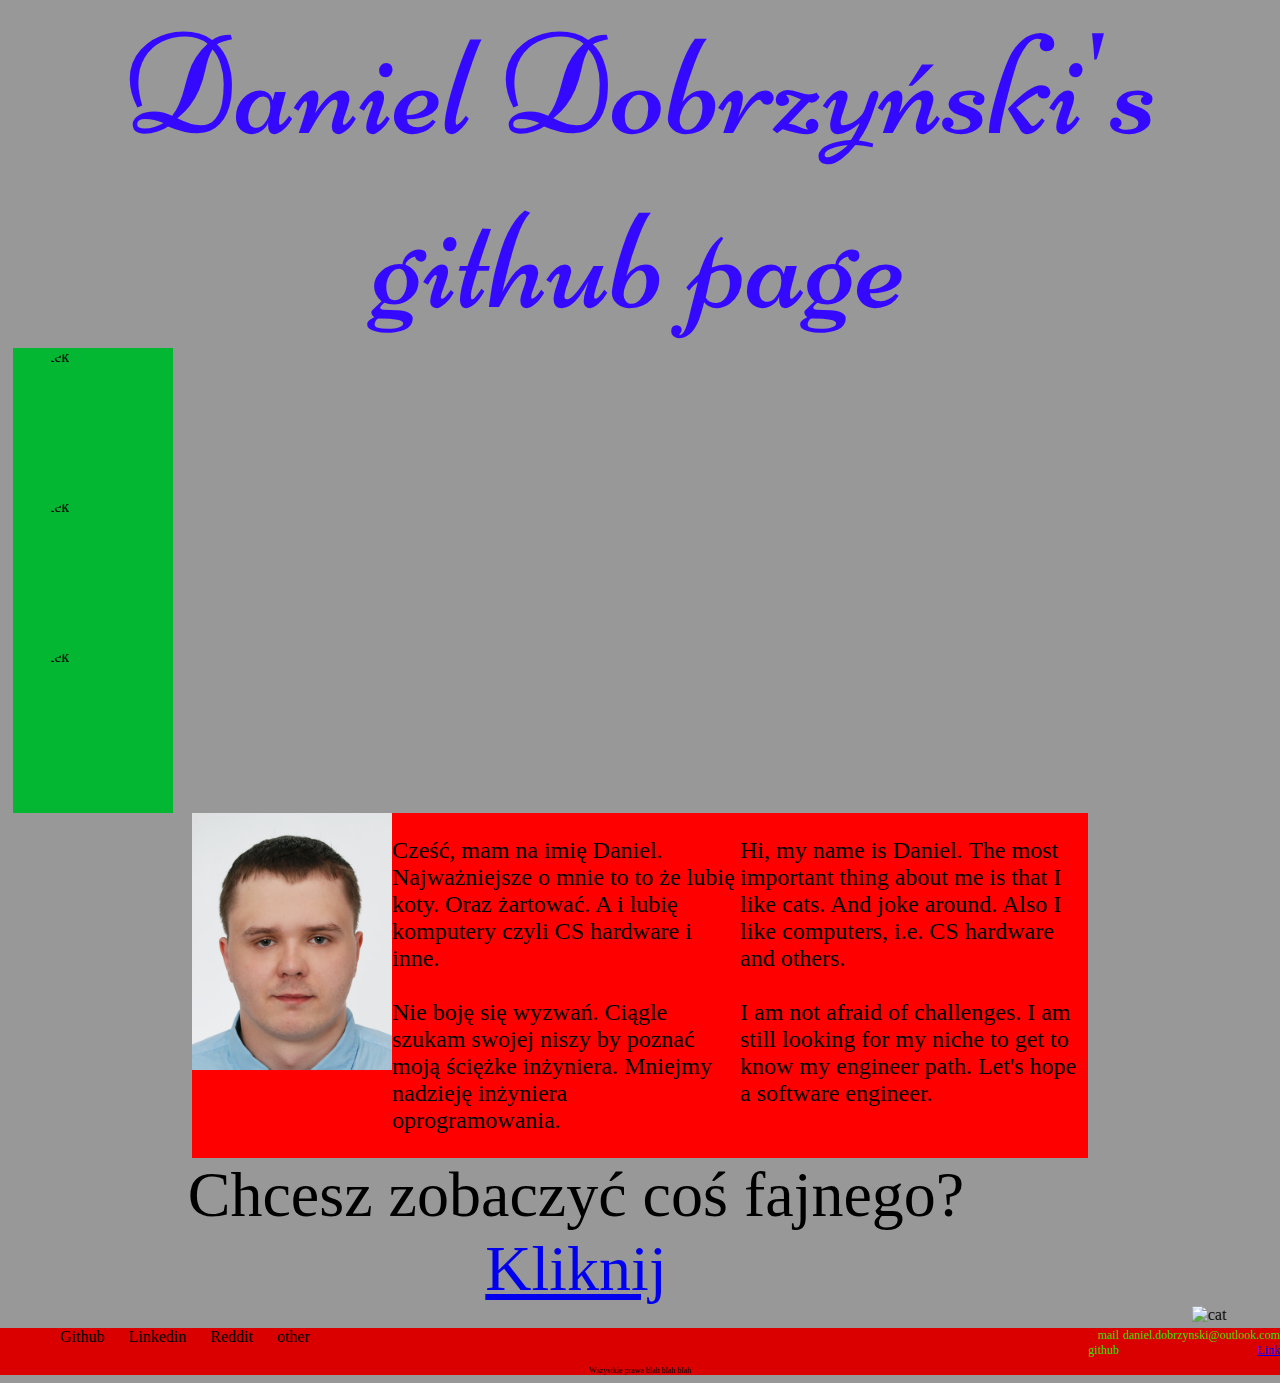
==== index.html @ 96a519a9 "profile picture, description of myself, height listener header" ====
<!DOCTYPE html>
<html>
<head>
	<meta charset="UTF-8">
	<title>Daniel</title>
	<link rel="stylesheet" href="css/main.css">
	<link rel="stylesheet" href="css/nav.css">
	<link rel="stylesheet" href="css/footer.css">
	<script type="text/javascript" src="js/init.js"></script>
</head>
<body onload='setNavPic(); initNav();'>
	<header>
		<div class='header-image'><!--https://pixabay.com-->
				<p id='title-name'>Daniel Dobrzyński's github page</p>
		</div>
	</header>
	<aside class='nav-main'>
			<div id='nav-div'>
			<div class='nav-pic'>
				<div class='nav-pic-div'>
				<img class='nav-pic-source' src='images/programmer.png'
						alt="kotek"  />
				</div>
						<div class='nav-pic-baner'  >O mnie</div>
			</div>
			<div class='nav-pic'>
				<div class='nav-pic-div'>
				<img class='nav-pic-source' src='images/folder-2013209_960_720.png'
						alt="kotek" />
				</div>
						<div class='nav-pic-baner' >Projekty</div>
				
			</div>
			<div class='nav-pic'>
				<div class='nav-pic-div'>
				<img class='nav-pic-source' src='images/tool-145375_960_720.webp'
						alt="kotek" />
						<div class='nav-pic-baner' >Technologie</div>
				</div>
			</div>
		</div>
		</aside>
	</div>
	<div id='the-main-div'></div>
	<main id="main">
		<section>
			
			<div id='introduce'>
				<div id='profil-pic'>
					<img alt="" src="images/profile.jpg" id='profile-picture'>
				</div>
				<p class='introduce-p' id='polish'>
				Cześć, mam na imię Daniel. Najważniejsze o mnie to to że lubię koty. Oraz żartować. A i lubię komputery czyli CS hardware i inne. 
				<br>
				<br>
				Nie boję się wyzwań. Ciągle szukam swojej niszy by poznać moją ściężke inżyniera. Mniejmy nadzieję inżyniera oprogramowania.
				</p>
				<p class='introduce-p' id='english'>
				Hi, my name is Daniel. The most important thing about me is that I like cats. And joke around. Also I like computers, i.e. CS hardware and others.
				<br>
				<br>
				I am not afraid of challenges. I am still looking for my niche to get to know my engineer path. Let's hope a software engineer.
				</p>
			</div>
		</section>
	
		<section>
			<div style="font-size:64px; position: relative;top: 0;text-align: center;mardin-left:10%;margin-right:10% ">
				Chcesz zobaczyć coś fajnego?
				<br>
				<a href="/animation/line.html" role="button">Kliknij</a>
			</div>
		</section>
		<section>
				<marquee id='cat-footer-marquee' behavior="scroll" direction="left" scrollamount="10">
					<img id='cat-footer-source' src='images/cat walking.gif' alt="cat"/>
				</marquee>
		</section>
	</main>

	<footer class="footer">
		<div id="social-media">
			<p>Github</p>
			<p>Linkedin</p>
			<p>Reddit</p>
			<p>other</p>
		</div>
		<div class="footer-contents">
				<div class="footer-content" id="name">
					<p>
						mail
					</p>
					<p>
						github
					</p>
				</div>
				<div class="footer-content" id="values">
					<p>
						daniel.dobrzynski@outlook.com
					</p>
					<p>
						<a href="https://github.com/DanielDob">Link</a>
					</p>
				</div>
		</div>
		<div id="rights">
				<p>
					Wszystkie prawa blah blah blah
				</p>
			</div>
	</footer>
	</div>
</body>
</html>
---- css/main.css ----
@charset "UTF-8";
@import url('https://fonts.googleapis.com/css2?family=Josefin+Sans:wght@500&display=swap');
@import url('https://fonts.googleapis.com/css2?family=Niconne&display=swap');
body{
	background-color: #989898;
	margin: 0;
}
/* #main{
	display: block;
} */
#the-main-div{
	position: relative;
}
.logo{
	height: 80px;
	weight: 80px;
	margin-top: 5px;
	margin-left: 5px;
	
}

.information{
	background: url('../images/welcome.png');
	background-size: auto;
	background-repeat: no-repeat;
	width: 300px;
	margin-left: auto;
	margin-right: auto;
}

.header-image{
	width: 100%;
	background: url('../images/board-911636__340.webp');
	margin-left: auto;
	margin-right: auto;
	vertical-align: center;
	overflow: auto;
}
#title-name{
	text-align: center;
	font-size: 9em;
	color: #3508ff   ;
	margin-top: 0em;
	margin-bottom: 0em;
	font-family: 'Niconne', cursive;
	
}


.quote{
	width:10%;
	position: fixed;
	top: 100px;
	right: 0;
  	z-index: 1;
}
.nav-pic{
	float: left;
	position: relative;
}
.nav-pic-source{	
	height: 150px;
	width: 150px;
}
.nav-pic-div{
	margin-left: 5px;
	height: 150px;
	width: 150px;
	border-radius:100%;
	overflow: hidden;
}
.nav-pic-baner {

	visibility: hidden;
  	transition: all 0.5s ease-in-out;
	font-family: 'Josefin Sans', sans-serif;
	font-size: 2em;
	width:190px;
	height: 60px;
	background-color: rgba(0, 128, 32, 0.9);
	border-top-right-radius: 100%;
	border-bottom-right-radius: 100%; 
	float: left;
	position: absolute;
	left: 300px;
	bottom: 40px;
	text-align: center;
	vertical-align: middle;
	opacity: 0;
	display: -webkit-flex;
  	display: flex;
  	align-items: center;
	padding-left: 10px;
  }
  .nav-pic-baner.animation{
	animation: myfirst 1s;
	animation-iteration-count: 1;
	animation-fill-mode: forwards;
  }
  
  @keyframes myfirst {
	0%   {left: 300px; }
	25%  {opacity: 0.5; }
	50%  {opacity: 0.7; }
	75%  {opacity: 0.8; }
	100% {left: 160px; opacity: 1; }
  }
/* TODO fix fixing of not fixed image */



#profile-picture{
	width: 200px;
}
#introduce{
	/* position: absolute;
	top: 0; */
	display: flex;
	margin-left: 15%;
	margin-right: 15%;
	background-color: red;
}
#introduce > p, #introduce > img{
	flex: 1;
	display: inline-block;
	*display: inline;
	vertical-align: middle;
}
.introduce-p{
	width: 60%;
	font-size: 1.5em;
}
---- css/nav.css ----
.nav-main{
	width: 160px;
	top: 35px;
	left: 0;
	position: -webkit-sticky;
	position: sticky;
  	z-index: 1;
  	margin-left: 1%;
}
#nav-div{
	background-color: #04b733;
	height: 465px;
}
---- css/footer.css ----
@charset "UTF-8";

#rights{
	color: black;
	text-align: center;
	font-size:  8px;
}
.footer{
	/* position: absolute; */
	bottom: 0px;
	left: 0px;
	right: 0px;
	margin: 0px 0px 0xpx 0px;
	background-color: #db0000;
}
.footer-contents{
	text-align: right;
}

.footer-content{
	color: #41db00;
	font-size: 12px;
	display: inline-block;
}
.footer-content p{
	margin: 0 0 0 0;
}
#social-media{
	float: left;
	margin-left: 50px;
}
#social-media p{
	display: inline;
	margin: 0px 10px 0px 10px;
}
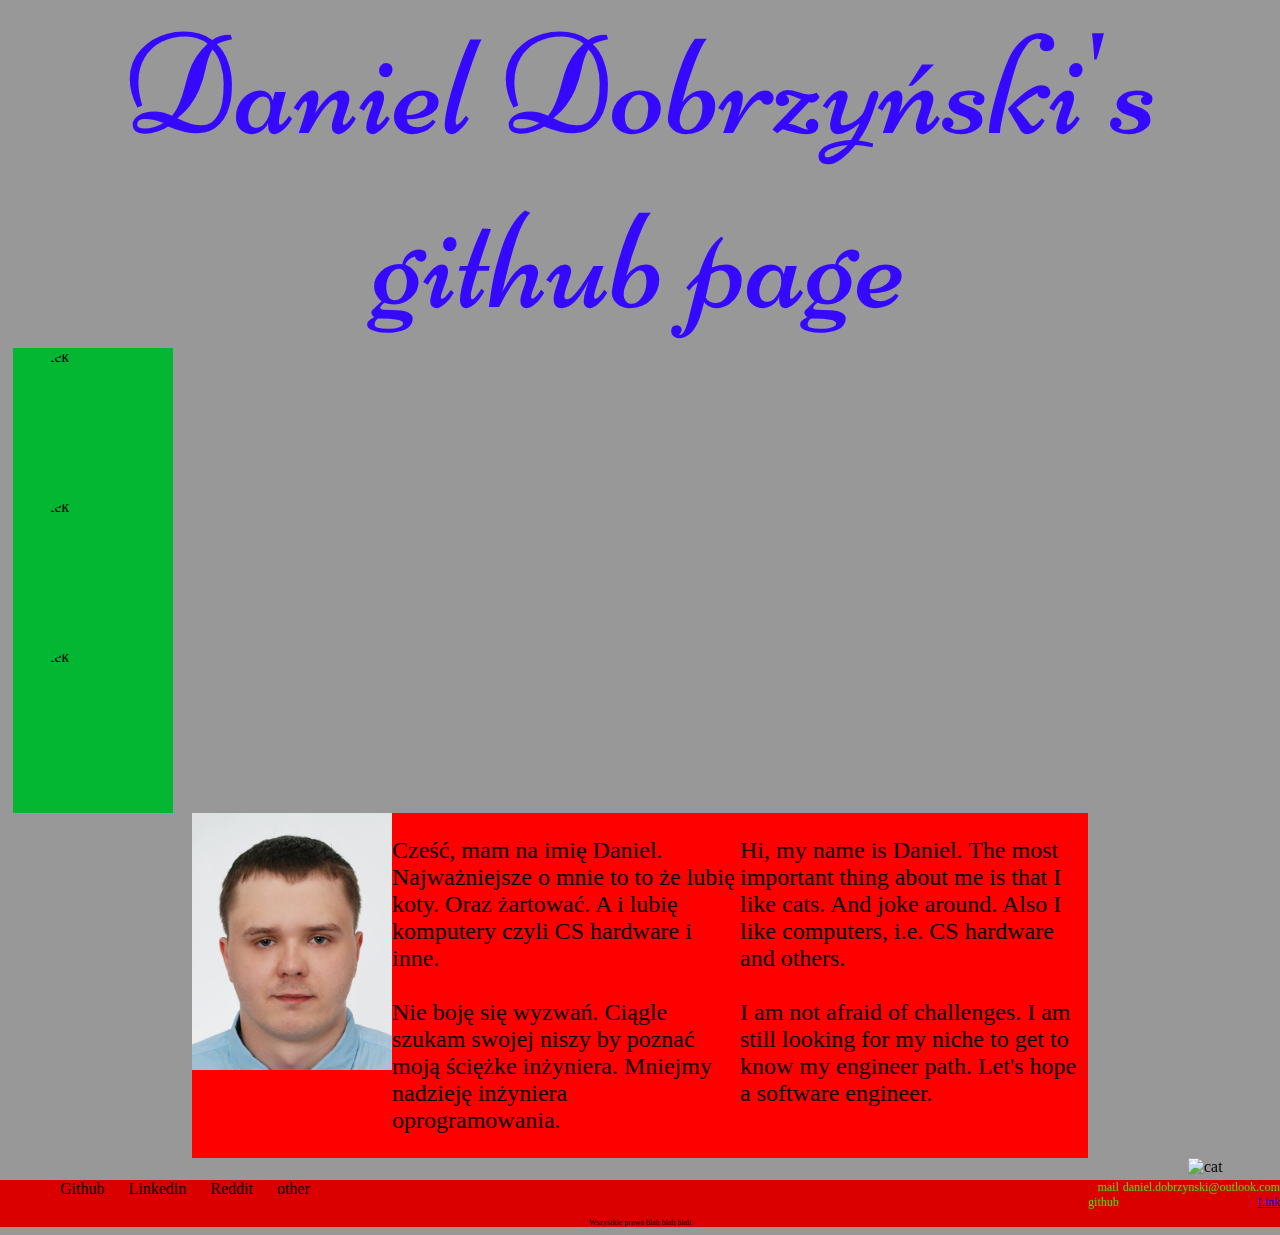
==== commit 8d57b256: "move p5 animation on first site" ====
--- a/index.html
+++ b/index.html
@@ -7,6 +7,8 @@
 	<link rel="stylesheet" href="css/nav.css">
 	<link rel="stylesheet" href="css/footer.css">
 	<script type="text/javascript" src="js/init.js"></script>
+	<script src="https://cdn.jsdelivr.net/npm/p5@1.3.1/lib/p5.js"></script>
+    <script src="animation/sketch.js"></script>
 </head>
 <body onload='setNavPic(); initNav();'>
 	<header>
@@ -63,12 +65,8 @@
 				</p>
 			</div>
 		</section>
-	
 		<section>
-			<div style="font-size:64px; position: relative;top: 0;text-align: center;mardin-left:10%;margin-right:10% ">
-				Chcesz zobaczyć coś fajnego?
-				<br>
-				<a href="/animation/line.html" role="button">Kliknij</a>
+			<div id="playground">
 			</div>
 		</section>
 		<section>
--- a/css/main.css
+++ b/css/main.css
@@ -13,7 +13,7 @@
 }
 .logo{
 	height: 80px;
-	weight: 80px;
+	height: 80px;
 	margin-top: 5px;
 	margin-left: 5px;
 	
@@ -107,7 +107,9 @@
   }
 /* TODO fix fixing of not fixed image */
 
-
+#playground{
+	margin: auto;
+}
 
 #profile-picture{
 	width: 200px;
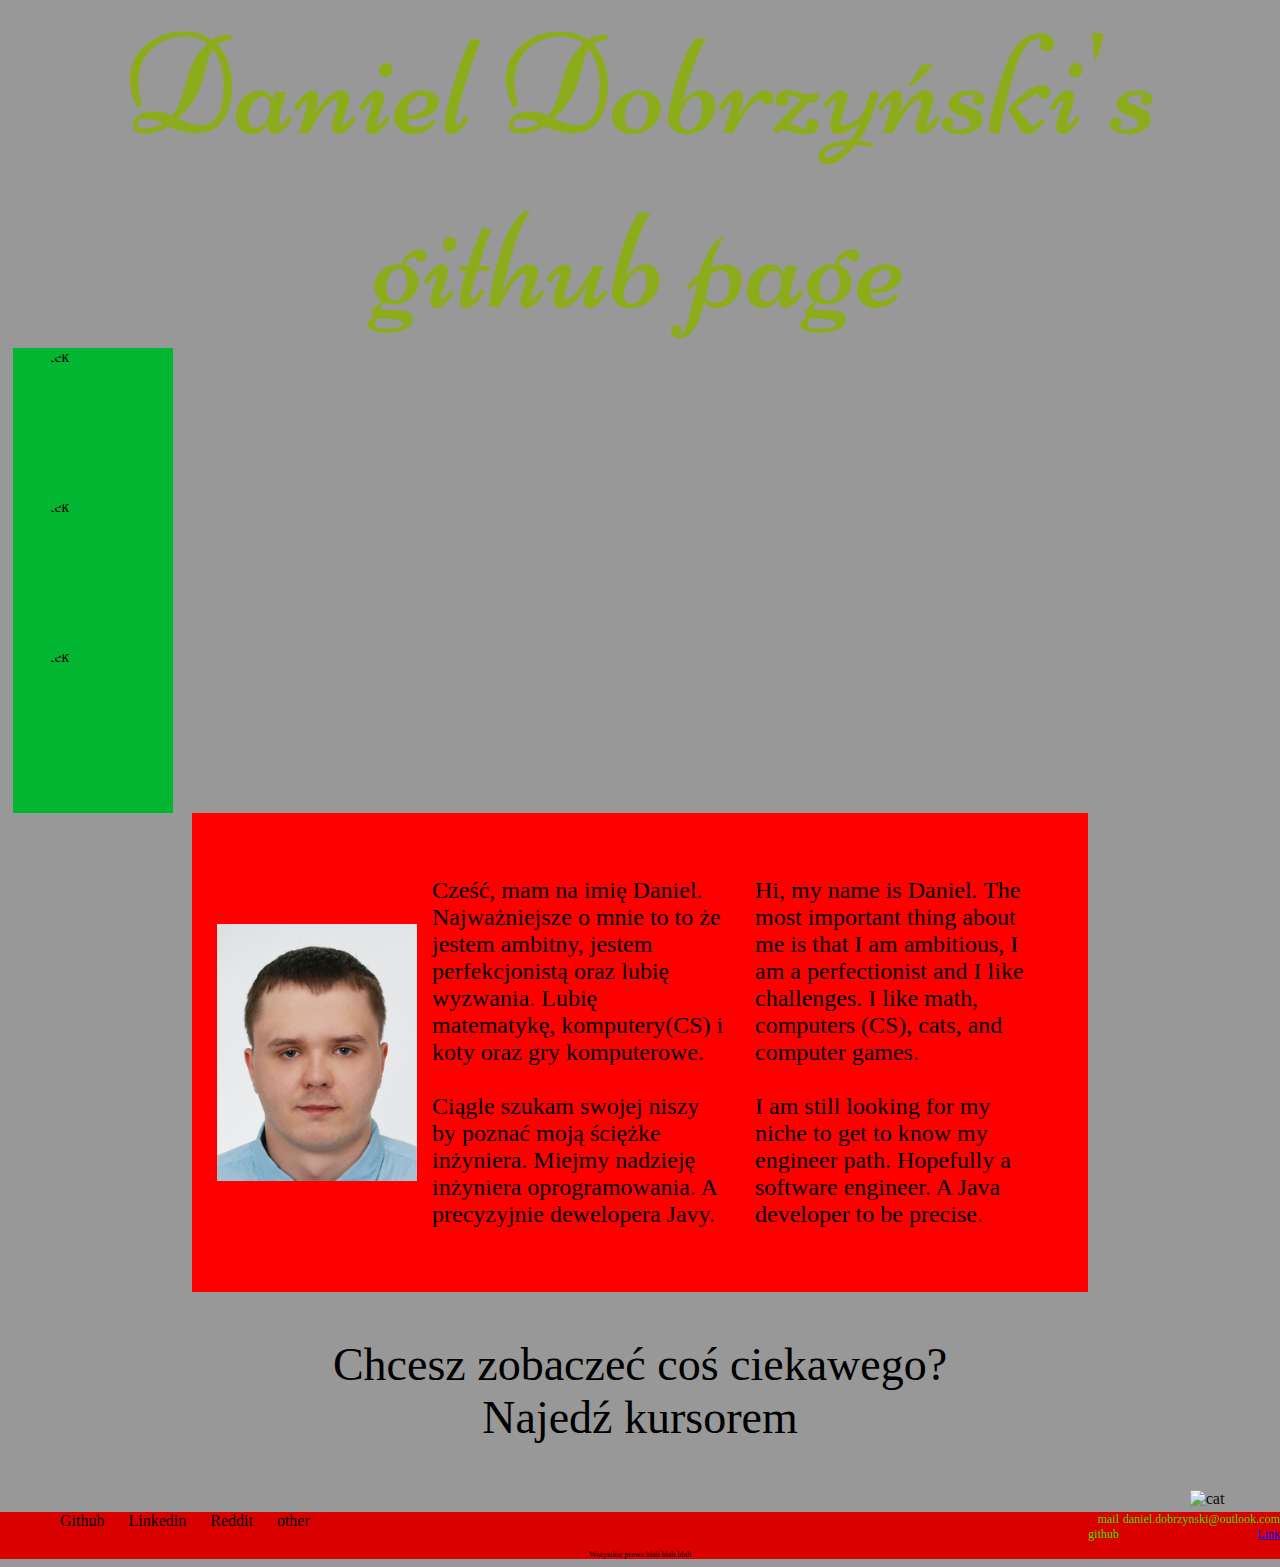
==== commit 63b67285: "center canvas and pic profile" ====
--- a/index.html
+++ b/index.html
@@ -52,21 +52,25 @@
 					<img alt="" src="images/profile.jpg" id='profile-picture'>
 				</div>
 				<p class='introduce-p' id='polish'>
-				Cześć, mam na imię Daniel. Najważniejsze o mnie to to że lubię koty. Oraz żartować. A i lubię komputery czyli CS hardware i inne. 
+				Cześć, mam na imię Daniel. Najważniejsze o mnie to to że jestem ambitny, jestem perfekcjonistą oraz lubię wyzwania. Lubię matematykę, komputery(CS) i koty oraz gry komputerowe.
 				<br>
 				<br>
-				Nie boję się wyzwań. Ciągle szukam swojej niszy by poznać moją ściężke inżyniera. Mniejmy nadzieję inżyniera oprogramowania.
+				Ciągle szukam swojej niszy by poznać moją ściężke inżyniera. Miejmy nadzieję inżyniera oprogramowania. A precyzyjnie dewelopera Javy.
 				</p>
 				<p class='introduce-p' id='english'>
-				Hi, my name is Daniel. The most important thing about me is that I like cats. And joke around. Also I like computers, i.e. CS hardware and others.
+				Hi, my name is Daniel. The most important thing about me is that I am ambitious, I am a perfectionist and I like challenges. I like math, computers (CS), cats, and computer games.
 				<br>
 				<br>
-				I am not afraid of challenges. I am still looking for my niche to get to know my engineer path. Let's hope a software engineer.
+				I am still looking for my niche to get to know my engineer path. Hopefully a software engineer. A Java developer to be precise.
 				</p>
 			</div>
 		</section>
 		<section>
-			<div id="playground">
+			<div id='playground-div'>
+				<p id='playground-p'>Chcesz zobaczeć coś ciekawego?<br>Najedź kursorem</p>
+				<div id="playground">
+					
+				</div>
 			</div>
 		</section>
 		<section>
--- a/css/main.css
+++ b/css/main.css
@@ -39,7 +39,7 @@
 #title-name{
 	text-align: center;
 	font-size: 9em;
-	color: #3508ff   ;
+	color: #8dac1c   ;
 	margin-top: 0em;
 	margin-bottom: 0em;
 	font-family: 'Niconne', cursive;
@@ -107,8 +107,19 @@
   }
 /* TODO fix fixing of not fixed image */
 
-#playground{
-	margin: auto;
+#defaultCanvas0{
+	padding: 0;
+    margin: auto;
+    display: block;
+}
+#playground-div{
+	margin-left: 15%;
+	margin-right: 15%;
+	align-items: center;
+}
+#playground-p{
+	font-size: 46px;
+	text-align: center;
 }
 
 #profile-picture{
@@ -117,18 +128,21 @@
 #introduce{
 	/* position: absolute;
 	top: 0; */
+	padding: 25px;
 	display: flex;
 	margin-left: 15%;
 	margin-right: 15%;
 	background-color: red;
-}
-#introduce > p, #introduce > img{
-	flex: 1;
-	display: inline-block;
-	*display: inline;
 	vertical-align: middle;
 }
 .introduce-p{
+	padding: 15px;
 	width: 60%;
 	font-size: 1.5em;
+}
+
+#profil-pic{
+	display: flex;
+  	align-items: center;
+  	justify-content: center;
 }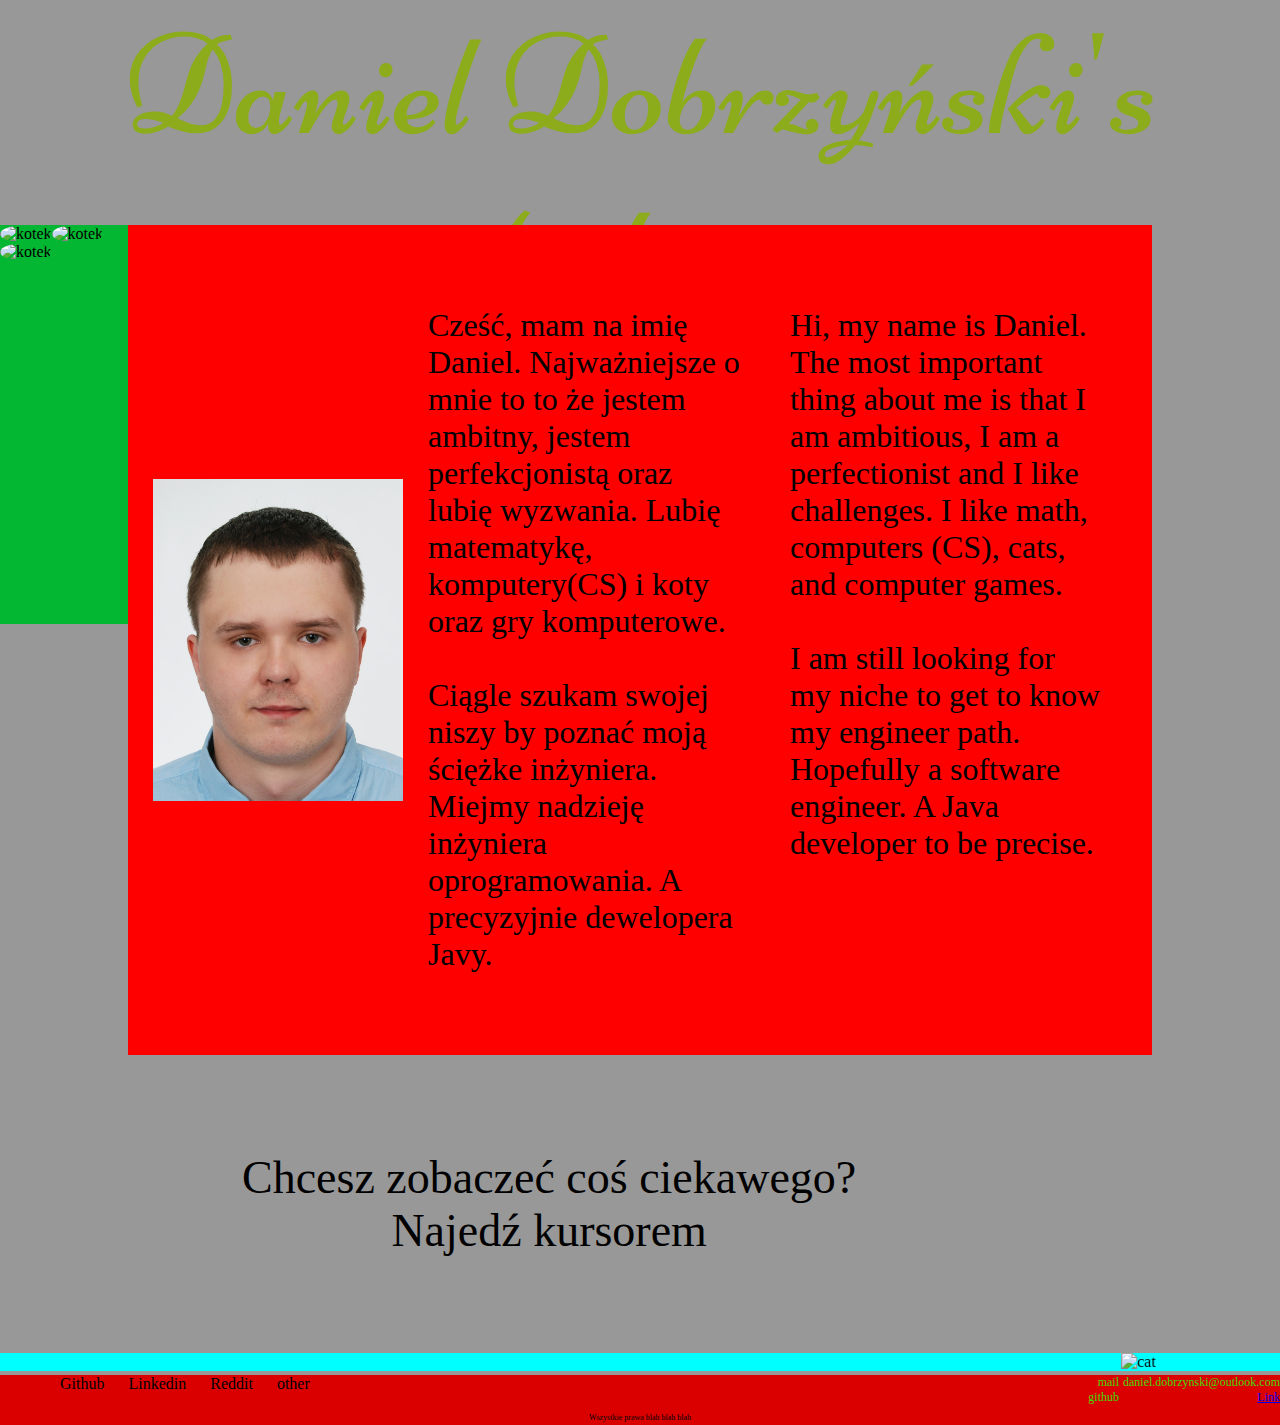
==== commit b75dd1ca: "css changing" ====
--- a/index.html
+++ b/index.html
@@ -67,14 +67,16 @@
 		</section>
 		<section>
 			<div id='playground-div'>
+				<div class="playground-inline">
 				<p id='playground-p'>Chcesz zobaczeć coś ciekawego?<br>Najedź kursorem</p>
-				<div id="playground">
+				</div>
+				<div class="playground-inline" id="playground">
 					
 				</div>
 			</div>
 		</section>
 		<section>
-				<marquee id='cat-footer-marquee' behavior="scroll" direction="left" scrollamount="10">
+				<marquee id='cat-footer-marquee' behavior="scroll" direction="left" scrollamount="18">
 					<img id='cat-footer-source' src='images/cat walking.gif' alt="cat"/>
 				</marquee>
 		</section>
--- a/css/main.css
+++ b/css/main.css
@@ -30,9 +30,9 @@
 
 .header-image{
 	width: 100%;
+	height: 25vh;;
 	background: url('../images/board-911636__340.webp');
-	margin-left: auto;
-	margin-right: auto;
+	margin: 0;
 	vertical-align: center;
 	overflow: auto;
 }
@@ -59,13 +59,12 @@
 	position: relative;
 }
 .nav-pic-source{	
-	height: 150px;
-	width: 150px;
+	height: 100%;
+	width: 100%;
 }
 .nav-pic-div{
-	margin-left: 5px;
-	height: 150px;
-	width: 150px;
+	height: 100%;
+	width: 100%;
 	border-radius:100%;
 	overflow: hidden;
 }
@@ -75,8 +74,8 @@
   	transition: all 0.5s ease-in-out;
 	font-family: 'Josefin Sans', sans-serif;
 	font-size: 2em;
-	width:190px;
-	height: 60px;
+	width:250px;
+	height: 75px;
 	background-color: rgba(0, 128, 32, 0.9);
 	border-top-right-radius: 100%;
 	border-bottom-right-radius: 100%; 
@@ -86,6 +85,7 @@
 	bottom: 40px;
 	text-align: center;
 	vertical-align: middle;
+	margin-bottom: 1.1em;
 	opacity: 0;
 	display: -webkit-flex;
   	display: flex;
@@ -99,46 +99,61 @@
   }
   
   @keyframes myfirst {
-	0%   {left: 300px; }
+	0%   {left: 375px; }
 	25%  {opacity: 0.5; }
 	50%  {opacity: 0.7; }
 	75%  {opacity: 0.8; }
-	100% {left: 160px; opacity: 1; }
+	100% {left: 225px; opacity: 1; }
   }
 /* TODO fix fixing of not fixed image */
 
 #defaultCanvas0{
 	padding: 0;
     margin: auto;
-    display: block;
+	display: block;
+}
+.playground-inline{
+	display: inline-block;
+}
+.playground-inline:first-child{
+	display: table-cell;
+    vertical-align: middle;
+	
 }
 #playground-div{
 	margin-left: 15%;
 	margin-right: 15%;
 	align-items: center;
+	vertical-align: middle;
+	display: table;
+	border-collapse: separate;
+  border-spacing: 50px;
+	
 }
 #playground-p{
 	font-size: 46px;
 	text-align: center;
+	vertical-align: middle;
+	
 }
 
 #profile-picture{
-	width: 200px;
+	width: 250px;
 }
 #introduce{
 	/* position: absolute;
 	top: 0; */
 	padding: 25px;
 	display: flex;
-	margin-left: 15%;
-	margin-right: 15%;
+	margin-left: 10%;
+	margin-right: 10%;
 	background-color: red;
 	vertical-align: middle;
 }
 .introduce-p{
-	padding: 15px;
+	padding: 25px;
 	width: 60%;
-	font-size: 1.5em;
+	font-size: 2em;
 }
 
 #profil-pic{
--- a/css/nav.css
+++ b/css/nav.css
@@ -1,13 +1,13 @@
 .nav-main{
-	width: 160px;
+	width: 10%;
 	top: 35px;
 	left: 0;
 	position: -webkit-sticky;
 	position: sticky;
   	z-index: 1;
-  	margin-left: 1%;
+	float: left;
 }
 #nav-div{
 	background-color: #04b733;
-	height: 465px;
+	height: calc((3 * 10vw) + 15px);
 }--- a/css/footer.css
+++ b/css/footer.css
@@ -1,12 +1,28 @@
 @charset "UTF-8";
+#cat-footer{
+	width: 100%;
+	height: 150px;
+	background-color: sienna;
+}
+#cat-footer-marquee{
+	overflow: hidden;
+    position: relative;
+	background-color: aqua; 
+	padding: 0px;
+}
+#cat-footer-source{
+	height: 250px;
+	width: 250px;
 
+}
 #rights{
 	color: black;
 	text-align: center;
 	font-size:  8px;
 }
 .footer{
-	/* position: absolute; */
+	 position: relative; 
+	 height: 50px;
 	bottom: 0px;
 	left: 0px;
 	right: 0px;
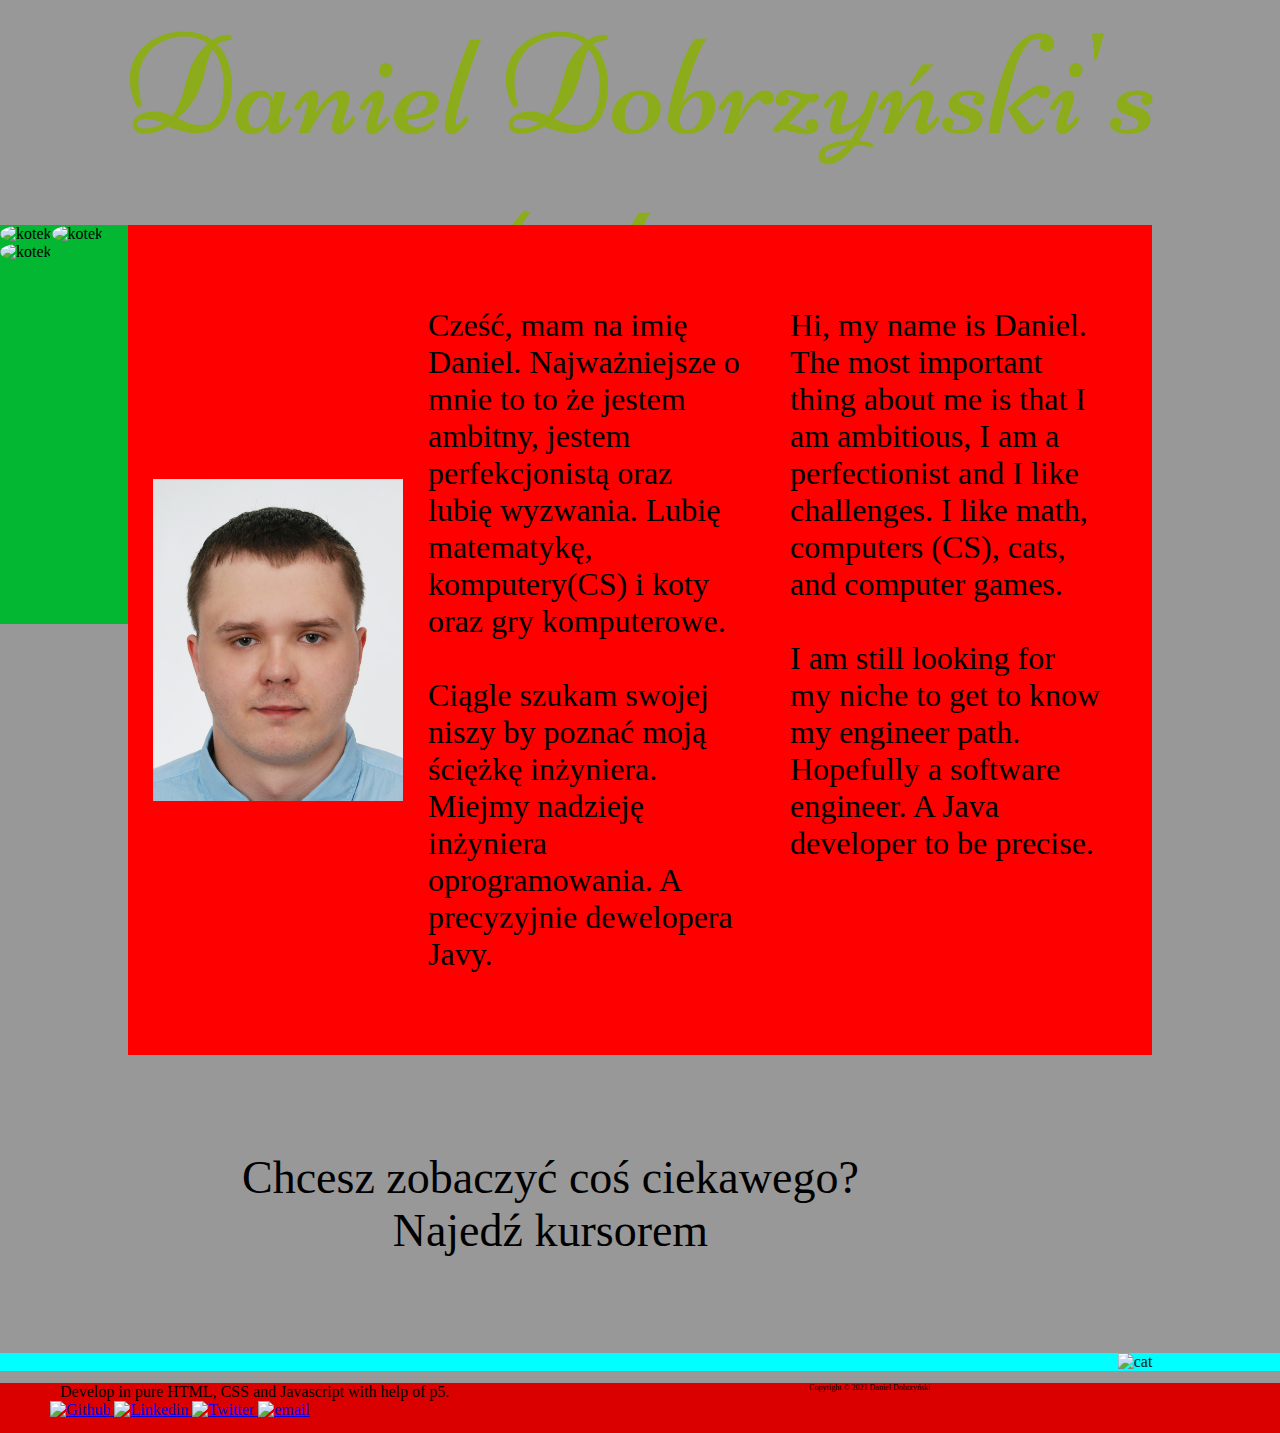
==== commit f00c6ea8: "Update index.html" ====
--- a/index.html
+++ b/index.html
@@ -55,7 +55,7 @@
 				Cześć, mam na imię Daniel. Najważniejsze o mnie to to że jestem ambitny, jestem perfekcjonistą oraz lubię wyzwania. Lubię matematykę, komputery(CS) i koty oraz gry komputerowe.
 				<br>
 				<br>
-				Ciągle szukam swojej niszy by poznać moją ściężke inżyniera. Miejmy nadzieję inżyniera oprogramowania. A precyzyjnie dewelopera Javy.
+				Ciągle szukam swojej niszy by poznać moją ściężkę inżyniera. Miejmy nadzieję inżyniera oprogramowania. A precyzyjnie dewelopera Javy.
 				</p>
 				<p class='introduce-p' id='english'>
 				Hi, my name is Daniel. The most important thing about me is that I am ambitious, I am a perfectionist and I like challenges. I like math, computers (CS), cats, and computer games.
@@ -68,7 +68,7 @@
 		<section>
 			<div id='playground-div'>
 				<div class="playground-inline">
-				<p id='playground-p'>Chcesz zobaczeć coś ciekawego?<br>Najedź kursorem</p>
+				<p id='playground-p'>Chcesz zobaczyć coś ciekawego?<br>Najedź kursorem</p>
 				</div>
 				<div class="playground-inline" id="playground">
 					
@@ -84,32 +84,27 @@
 
 	<footer class="footer">
 		<div id="social-media">
-			<p>Github</p>
-			<p>Linkedin</p>
-			<p>Reddit</p>
-			<p>other</p>
-		</div>
-		<div class="footer-contents">
-				<div class="footer-content" id="name">
-					<p>
-						mail
-					</p>
-					<p>
-						github
-					</p>
-				</div>
-				<div class="footer-content" id="values">
-					<p>
-						daniel.dobrzynski@outlook.com
-					</p>
-					<p>
-						<a href="https://github.com/DanielDob">Link</a>
-					</p>
-				</div>
+			<div id="comment">
+				<p>
+					Develop in pure HTML, CSS and Javascript with help of p5. 
+				</p>
+			</div>
+			<a href="https://github.com/DanielDob">
+				<img src="images/github.png" alt="Github">
+			</a>
+			<a href="https://pl.linkedin.com/in/daniel-dobrzy%C5%84ski-4a1b5a190/en?trk=people-guest_people_search-card">
+				<img src="images/linkedin.png" alt="Linkedin">
+			</a>
+			<a href="https://twitter.com/D_Kwadrat">
+				<img src="images/twitter.png" alt="Twitter">
+			</a>
+			<a href="mailto:danieldob96@protonmail.com">
+				<img src="images/mail.png" alt="email">
+			</a>
 		</div>
 		<div id="rights">
 				<p>
-					Wszystkie prawa blah blah blah
+					Copyright &copy; 2021 Daniel Dobrzyński
 				</p>
 			</div>
 	</footer>
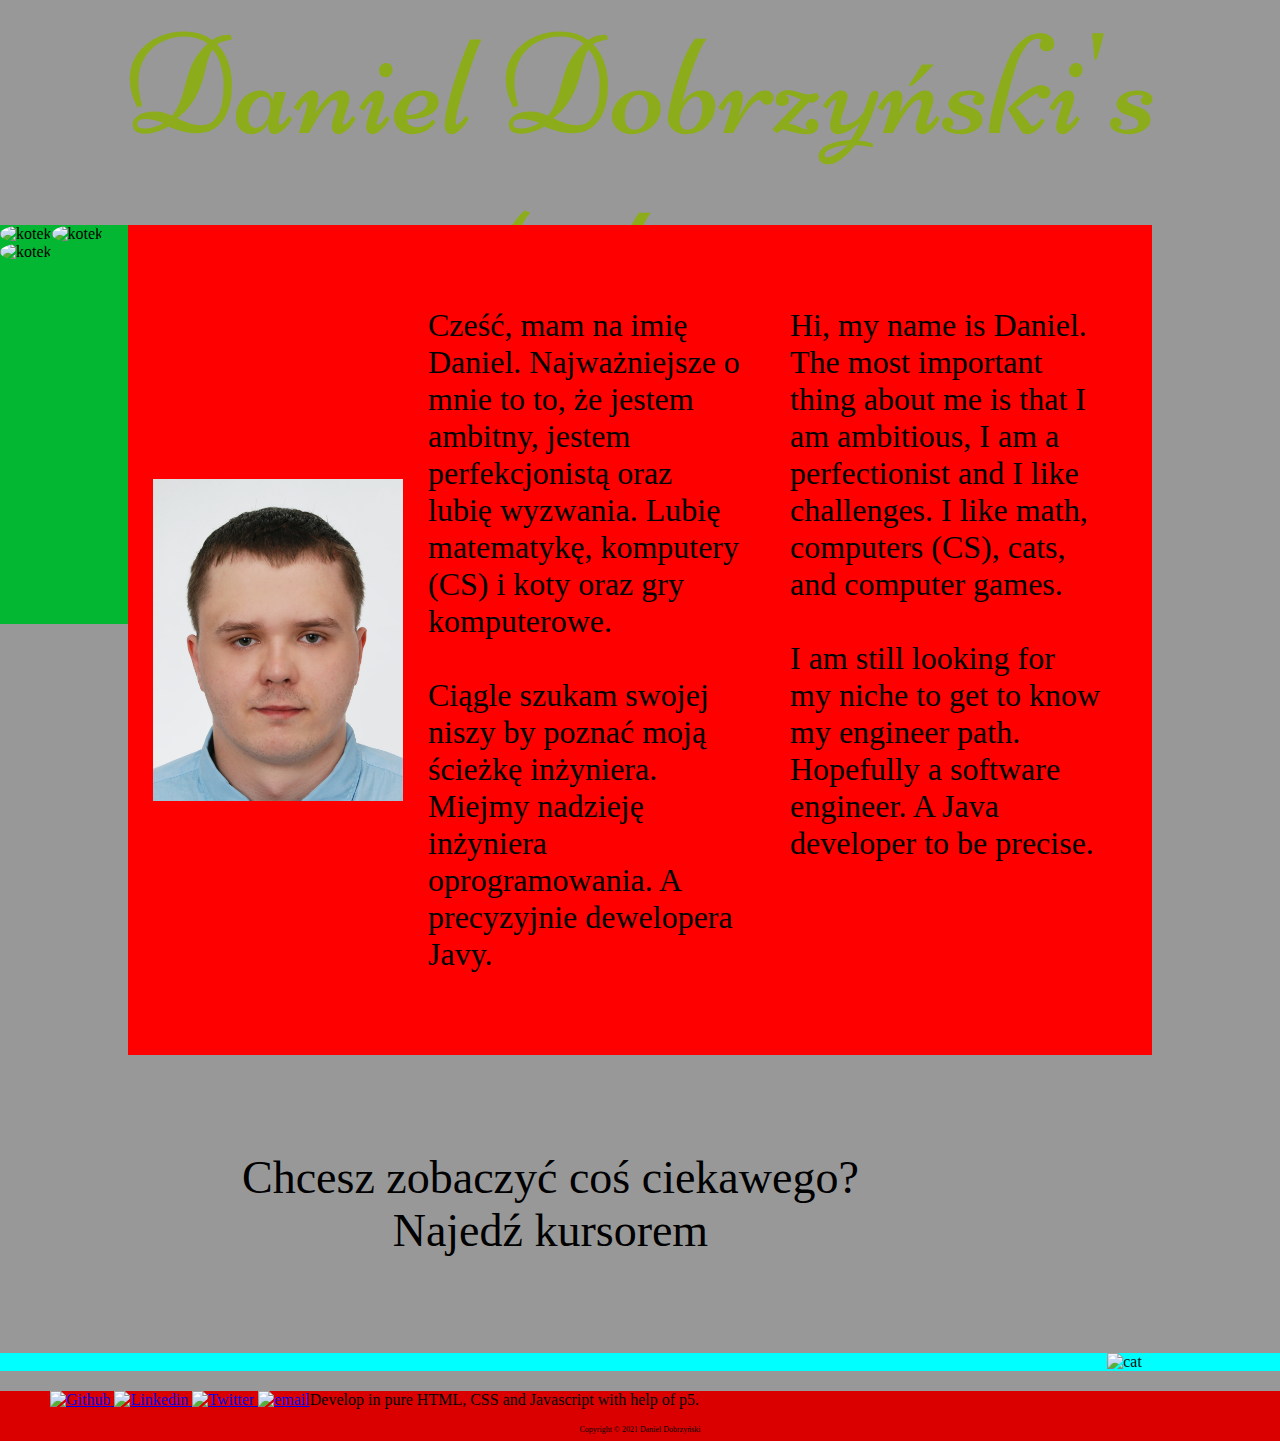
==== commit 37888408: "spelling" ====
--- a/index.html
+++ b/index.html
@@ -52,10 +52,10 @@
 					<img alt="" src="images/profile.jpg" id='profile-picture'>
 				</div>
 				<p class='introduce-p' id='polish'>
-				Cześć, mam na imię Daniel. Najważniejsze o mnie to to że jestem ambitny, jestem perfekcjonistą oraz lubię wyzwania. Lubię matematykę, komputery(CS) i koty oraz gry komputerowe.
+				Cześć, mam na imię Daniel. Najważniejsze o mnie to to, że jestem ambitny, jestem perfekcjonistą oraz lubię wyzwania. Lubię matematykę, komputery (CS) i koty oraz gry komputerowe.
 				<br>
 				<br>
-				Ciągle szukam swojej niszy by poznać moją ściężkę inżyniera. Miejmy nadzieję inżyniera oprogramowania. A precyzyjnie dewelopera Javy.
+				Ciągle szukam swojej niszy by poznać moją ścieżkę inżyniera. Miejmy nadzieję inżyniera oprogramowania. A precyzyjnie dewelopera Javy.
 				</p>
 				<p class='introduce-p' id='english'>
 				Hi, my name is Daniel. The most important thing about me is that I am ambitious, I am a perfectionist and I like challenges. I like math, computers (CS), cats, and computer games.
@@ -84,11 +84,7 @@
 
 	<footer class="footer">
 		<div id="social-media">
-			<div id="comment">
-				<p>
-					Develop in pure HTML, CSS and Javascript with help of p5. 
-				</p>
-			</div>
+			
 			<a href="https://github.com/DanielDob">
 				<img src="images/github.png" alt="Github">
 			</a>
@@ -102,6 +98,11 @@
 				<img src="images/mail.png" alt="email">
 			</a>
 		</div>
+		<div id="comment">
+			<p>
+				Develop in pure HTML, CSS and Javascript with help of p5. 
+			</p>
+		</div>
 		<div id="rights">
 				<p>
 					Copyright &copy; 2021 Daniel Dobrzyński
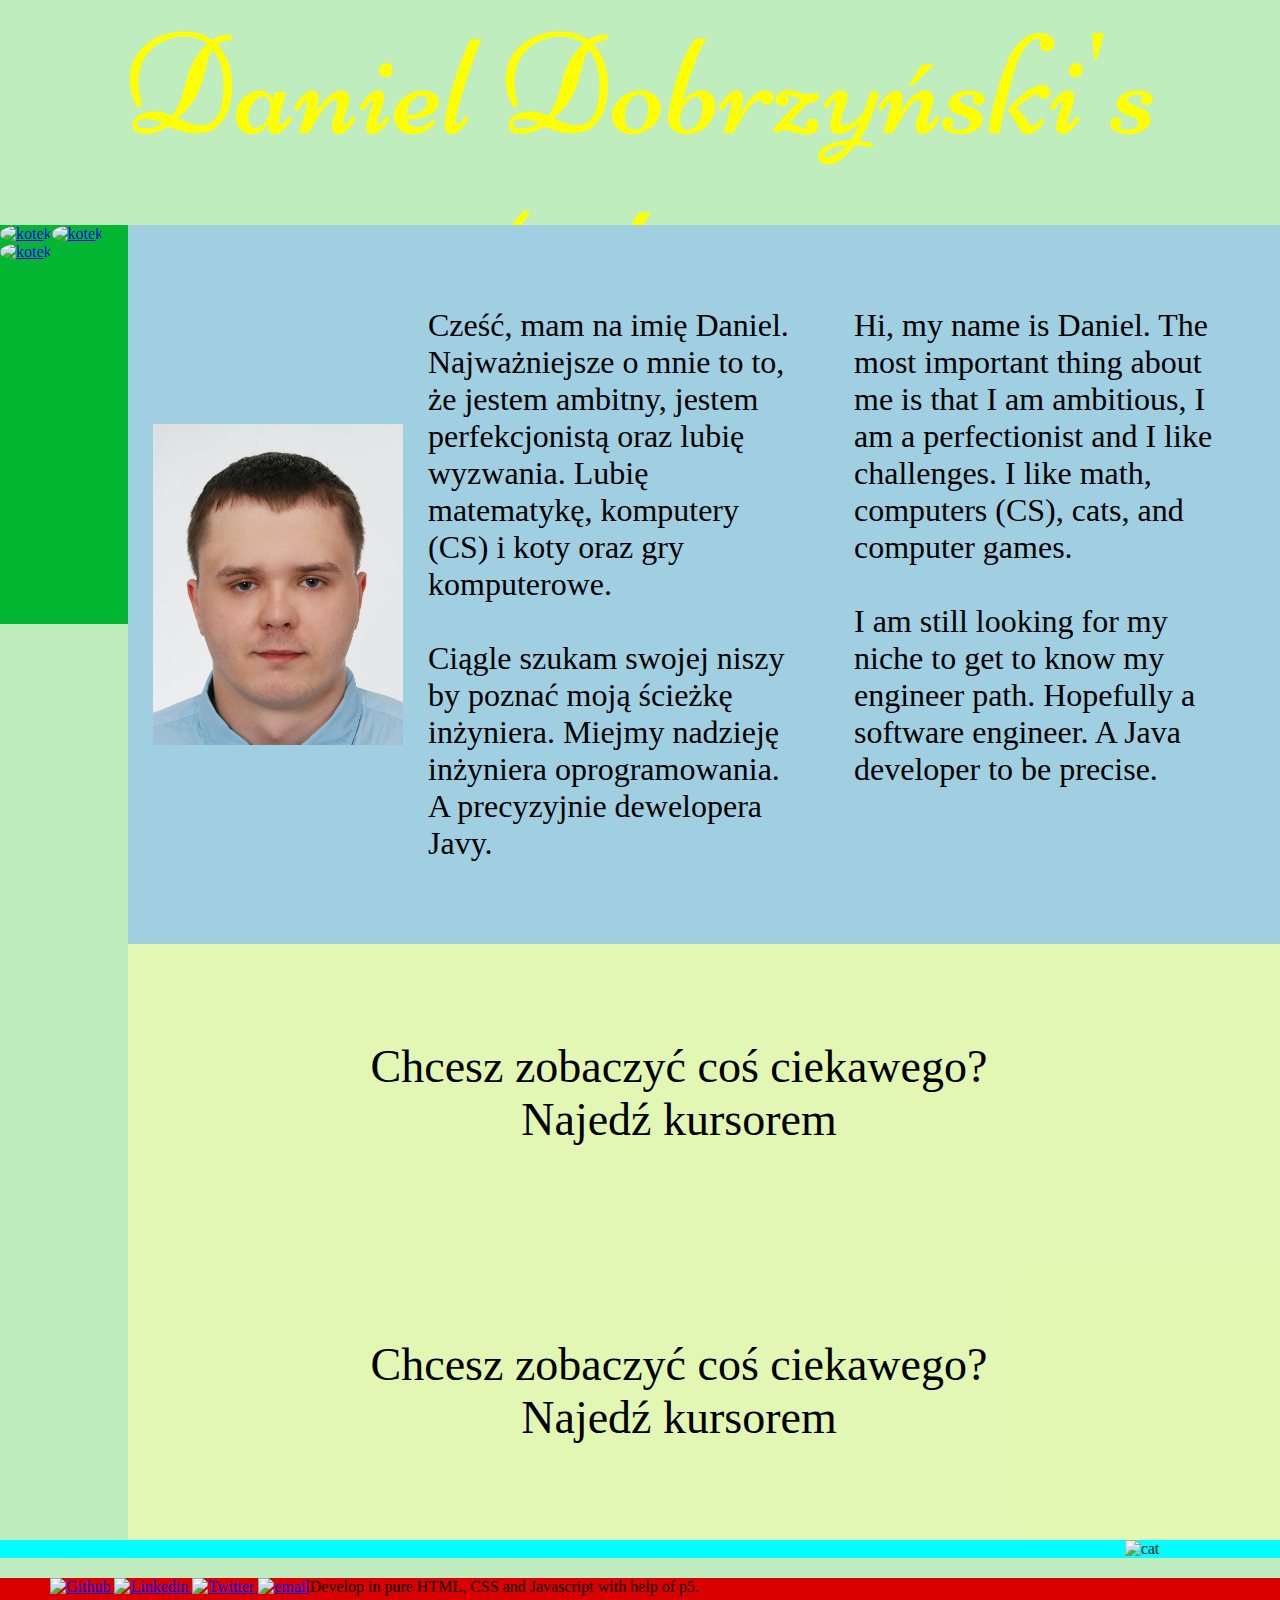
==== commit db51708d: "adding new content" ====
--- a/index.html
+++ b/index.html
@@ -13,30 +13,38 @@
 <body onload='setNavPic(); initNav();'>
 	<header>
 		<div class='header-image'><!--https://pixabay.com-->
-				<p id='title-name'>Daniel Dobrzyński's github page</p>
+			<a id='title-name' href="index.html">
+				Daniel Dobrzyński's github page
+			</a>
 		</div>
 	</header>
 	<aside class='nav-main'>
 			<div id='nav-div'>
 			<div class='nav-pic'>
 				<div class='nav-pic-div'>
+				<a href="index.html">
 				<img class='nav-pic-source' src='images/programmer.png'
 						alt="kotek"  />
+				</a>
 				</div>
 						<div class='nav-pic-baner'  >O mnie</div>
 			</div>
 			<div class='nav-pic'>
 				<div class='nav-pic-div'>
-				<img class='nav-pic-source' src='images/folder-2013209_960_720.png'
+				<a href="projects.html">
+				<img class='nav-pic-source' src='images/folder-2013209_960_720.png' 
 						alt="kotek" />
+				</a>
 				</div>
 						<div class='nav-pic-baner' >Projekty</div>
 				
 			</div>
 			<div class='nav-pic'>
 				<div class='nav-pic-div'>
+					<a href="tools.html">
 				<img class='nav-pic-source' src='images/tool-145375_960_720.webp'
 						alt="kotek" />
+					</a>
 						<div class='nav-pic-baner' >Technologie</div>
 				</div>
 			</div>
@@ -71,6 +79,16 @@
 				<p id='playground-p'>Chcesz zobaczyć coś ciekawego?<br>Najedź kursorem</p>
 				</div>
 				<div class="playground-inline" id="playground">
+					
+				</div>
+			</div>
+		</section>
+		<section>
+			<div id='playground-div'>
+				<div class="playground-inline">
+				<p id='playground-p'>Chcesz zobaczyć coś ciekawego?<br>Najedź kursorem</p>
+				</div>
+				<div class="playground-inline" id="playground-2">
 					
 				</div>
 			</div>
--- a/css/main.css
+++ b/css/main.css
@@ -2,7 +2,7 @@
 @import url('https://fonts.googleapis.com/css2?family=Josefin+Sans:wght@500&display=swap');
 @import url('https://fonts.googleapis.com/css2?family=Niconne&display=swap');
 body{
-	background-color: #989898;
+	background-color: #8cde898c;
 	margin: 0;
 }
 /* #main{
@@ -37,13 +37,14 @@
 	overflow: auto;
 }
 #title-name{
+	display:block;
 	text-align: center;
 	font-size: 9em;
-	color: #8dac1c   ;
+	color: rgb(255, 255, 2)   ;
 	margin-top: 0em;
 	margin-bottom: 0em;
 	font-family: 'Niconne', cursive;
-	
+	text-decoration:none;
 }
 
 
@@ -76,7 +77,8 @@
 	font-size: 2em;
 	width:250px;
 	height: 75px;
-	background-color: rgba(0, 128, 32, 0.9);
+	background-color: black;
+	color: white;
 	border-top-right-radius: 100%;
 	border-bottom-right-radius: 100%; 
 	float: left;
@@ -121,8 +123,9 @@
 	
 }
 #playground-div{
-	margin-left: 15%;
-	margin-right: 15%;
+	margin-left: 10%;
+	background-color: rgba(254, 255, 168, 0.534);
+	width: 90%;
 	align-items: center;
 	vertical-align: middle;
 	display: table;
@@ -146,8 +149,8 @@
 	padding: 25px;
 	display: flex;
 	margin-left: 10%;
-	margin-right: 10%;
-	background-color: red;
+
+	background-color: rgba(130, 180, 255, 0.534);
 	vertical-align: middle;
 }
 .introduce-p{
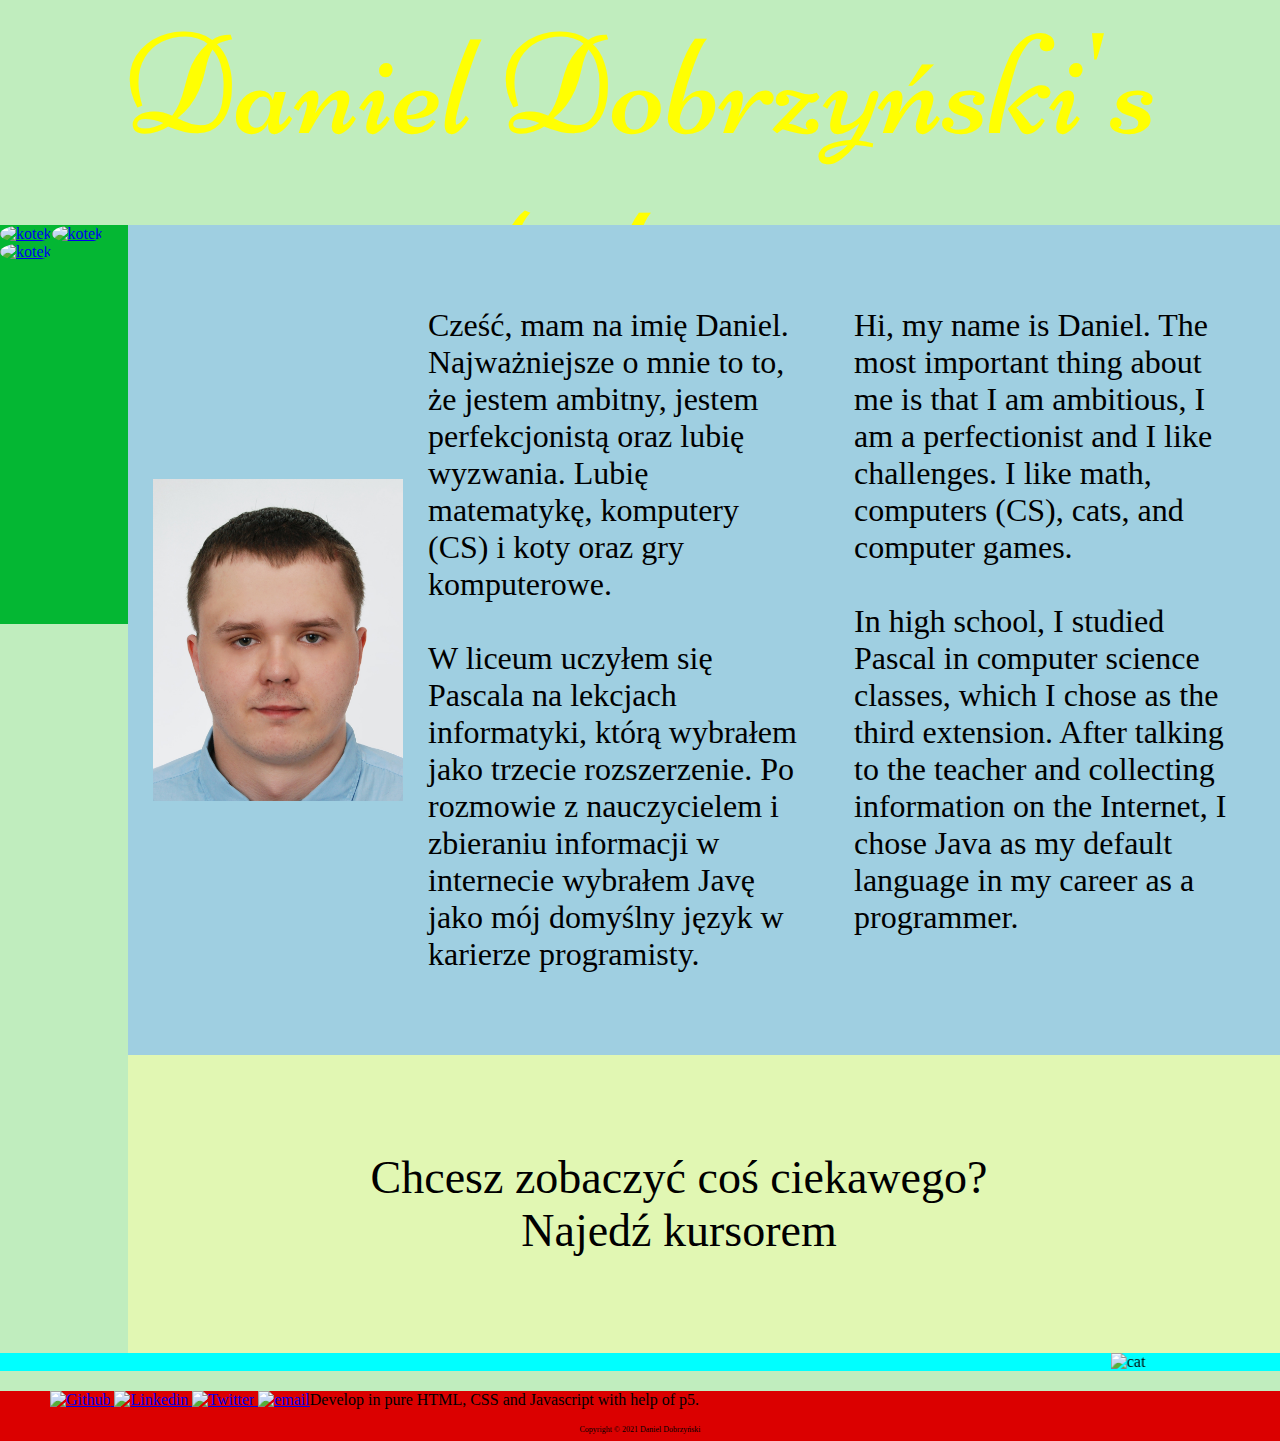
==== commit 885bd082: "Description update" ====
--- a/index.html
+++ b/index.html
@@ -63,13 +63,13 @@
 				Cześć, mam na imię Daniel. Najważniejsze o mnie to to, że jestem ambitny, jestem perfekcjonistą oraz lubię wyzwania. Lubię matematykę, komputery (CS) i koty oraz gry komputerowe.
 				<br>
 				<br>
-				Ciągle szukam swojej niszy by poznać moją ścieżkę inżyniera. Miejmy nadzieję inżyniera oprogramowania. A precyzyjnie dewelopera Javy.
+				W liceum uczyłem się Pascala na lekcjach informatyki, którą wybrałem jako trzecie rozszerzenie. Po rozmowie z nauczycielem i zbieraniu informacji w internecie wybrałem Javę jako mój domyślny język w karierze programisty. 
 				</p>
 				<p class='introduce-p' id='english'>
 				Hi, my name is Daniel. The most important thing about me is that I am ambitious, I am a perfectionist and I like challenges. I like math, computers (CS), cats, and computer games.
 				<br>
 				<br>
-				I am still looking for my niche to get to know my engineer path. Hopefully a software engineer. A Java developer to be precise.
+				In high school, I studied Pascal in computer science classes, which I chose as the third extension. After talking to the teacher and collecting information on the Internet, I chose Java as my default language in my career as a programmer.
 				</p>
 			</div>
 		</section>
@@ -79,16 +79,6 @@
 				<p id='playground-p'>Chcesz zobaczyć coś ciekawego?<br>Najedź kursorem</p>
 				</div>
 				<div class="playground-inline" id="playground">
-					
-				</div>
-			</div>
-		</section>
-		<section>
-			<div id='playground-div'>
-				<div class="playground-inline">
-				<p id='playground-p'>Chcesz zobaczyć coś ciekawego?<br>Najedź kursorem</p>
-				</div>
-				<div class="playground-inline" id="playground-2">
 					
 				</div>
 			</div>
